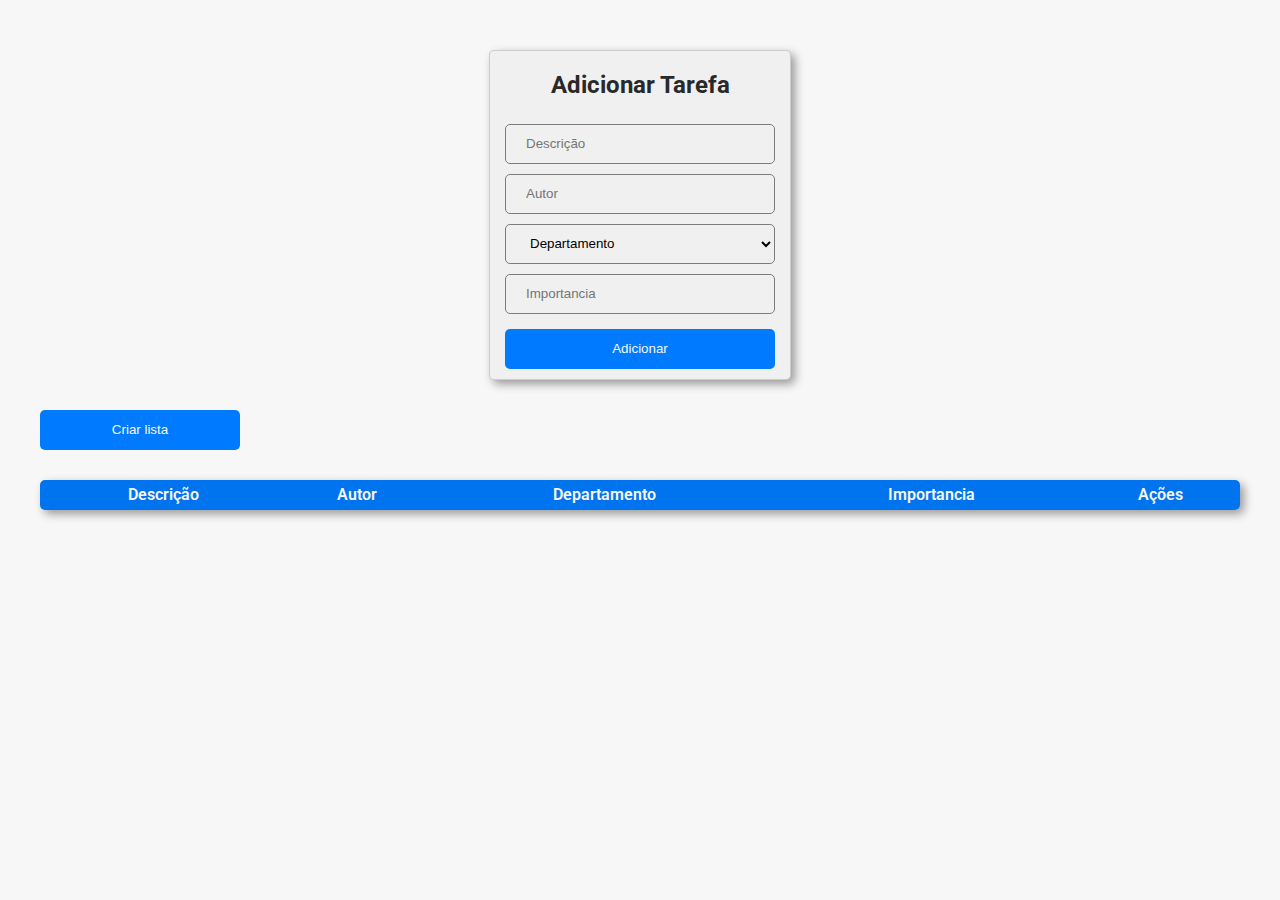
==== ex1/index.html @ 7b2187dc "cp-js" ====
<!DOCTYPE html>
<html lang="pt-br">

<head>
    <meta charset="UTF-8">
    <meta name="viewport" content="width=device-width, initial-scale=1.0">
    <title>Trabalho js</title>
    <link rel="stylesheet" href="./css/style.css">
    <script src="./js/scripts.js" defer></script>
    <link rel="stylesheet"
        href="https://fonts.googleapis.com/css2?family=Material+Symbols+Outlined:opsz,wght,FILL,GRAD@20..48,100..700,0..1,-50..200" />
</head>

<body>
    <main>
        <section class="container">
            <section class="card">
                <h2>Adicionar Tarefa</h2>
                <form>
                    <div class="form-inputs"></div>
                    <div class="form-submit-bnt">
                        <button class="submit-btn" id="submit" type="button">
                            Adicionar
                        </button>
                    </div>
                </form>
            </section>
            <section>
                <button class="submit-btn" id="create-list" type="button">Criar lista</button>
            </section>
            <section>
                <table>
                    <thead>
                        <tr>
                            <th>Descrição</th>
                            <th>Autor</th>
                            <th>Departamento</th>
                            <th>Importancia</th>
                            <th>Ações</th>
                        </tr>
                    </thead>
                    <tbody></tbody>
                </table>
            </section>
            <section>
                <ol></ol>
            </section>
        </section>
    </main>
</body>

</html>
---- ex1/css/style.css ----
@import url('https://fonts.googleapis.com/css2?family=Roboto:wght@300&display=swap');

:root {
    --bg-body: #f7f7f7;
    --bg-card: #f0f0f0;

    --shadow: #00000062;
    --shadow-2: #00000025;

    --main-font-color: #292929;

    --border-color: #7c7c7c;

    --border-focus: #007bff88;
    --invalid: #f91b1b6a;

    --submit-bg: #007bff;
    --submit-bg-hover: #0073ef;

    --stripped-table: #d8ebff;

    --remove: #ff3030;
}


/* ~~~ Global Configs ~~~ */

html {
    margin: 0;
    font-family: 'Roboto', sans-serif;
    color: var(--main-font-color);
}

body {
    background-color: var(--bg-body);
}


/* ~~~ Global Classes ~~~ */

.container {
    max-width: 1200px;
    margin: 0 auto;
}

.card {
    max-width: 300px;
    min-height: 300px;
    background-color: var(--bg-card);
    border-radius: 5px;
    box-shadow: 4px 4px 10px var(--shadow);
    margin: 0 auto;
    border: solid 1px var(--shadow-2);
    margin-top: 50px;
}

.card h2 {
    font-weight: 700;
    text-align: center;
}

.form-inputs {
    display: flex;
    flex-direction: column;
    align-items: center;
}

form input, form select {
    width: 90%;
    margin: 0 auto;
    height: 40px;
    background: transparent;
    border: solid 1px var(--border-color);
    outline: none;
    margin: 5px 0px;
    border-radius: 5px;
    padding: 5px 20px;
    box-sizing: border-box;
    transition: 0.1s;
}

form input:focus, form select:focus {
    border: solid 3px var(--border-focus);
    box-shadow: 0 0 3px var(--border-focus);
}

form select {
    cursor: pointer;
}

.invalid {
    border: solid 3px var(--invalid) !important;
    box-shadow: 0 0 3px var(--invalid) !important;
}

.form-submit-bnt {
    padding: 10px 0px;
    display: flex;
    justify-content: center;
}

.submit-btn {
    background: var(--submit-bg);
    border: none;
    padding: 5px 10px;
    cursor: pointer;
    height: 40px;
    border-radius: 5px;
    color: var(--bg-body);
    transition: 0.5s;
    width: 90%;
    position: relative;
    overflow: hidden;
}

.submit-btn:hover {
    background: var(--submit-bg-hover);
}

span.ripple {
    position: absolute;
    border-radius: 50%;
    transform: scale(0);
    animation: ripple 600ms linear;
    background-color: rgba(255, 255, 255, 0.7);
}

.icon-button {
    background: transparent;
    border: none;
    width: 30px;
    height: 30px;
    border-radius: 30px;
    cursor: pointer;
}

.icon-button span {
    color: var(--remove);
}

#create-list {
    max-width: 200px;
    margin-top: 30px;
}

@keyframes ripple {
    to {
        transform: scale(4);
        opacity: 0;
    }
}

/* ~~~ Table ~~~ */

table {
    width: 100%;
    margin-top: 30px;
    border-collapse: collapse;
    padding: 5px;
    overflow: hidden;
    -webkit-border-radius: 5px;
    -moz-border-radius: 5px;
    border-radius: 5px;
    box-shadow: 4px 4px 10px var(--shadow);
}

table thead {
    background: var(--submit-bg-hover);
    height: 30px;

}

table thead th {
    flex: 1;
    color: var(--bg-body);
    font-weight: 600;
    border: none;
}

table tbody tr td {
    padding: 5px 10px;
    box-sizing: border-box;
    font-weight: 500;
    color: var(--main-font-color);
    text-align: center;
}

table tbody tr:nth-child(even) {
    background-color: var(--stripped-table);
}
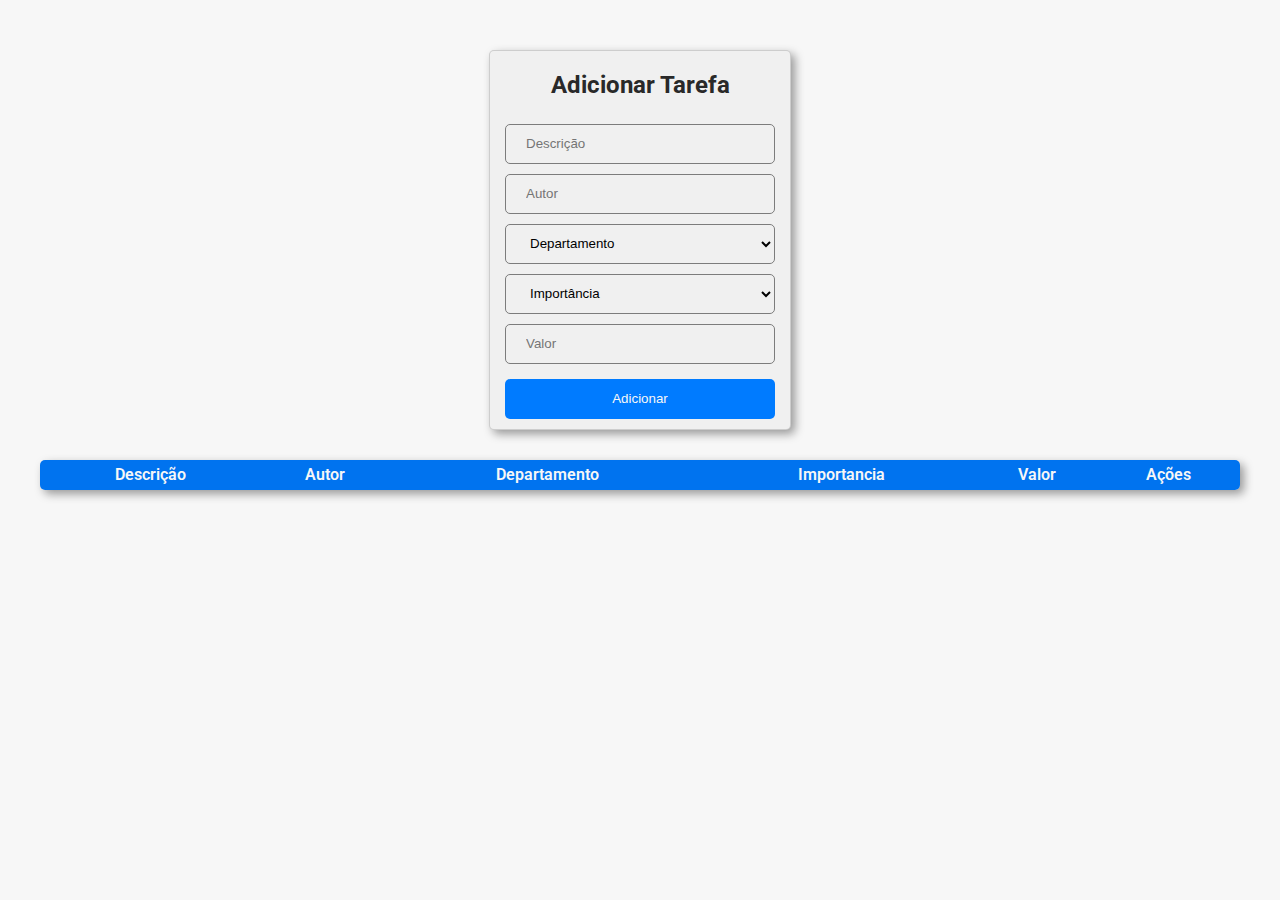
==== commit 7980d455: "done" ====
--- a/ex1/index.html
+++ b/ex1/index.html
@@ -9,6 +9,8 @@
     <script src="./js/scripts.js" defer></script>
     <link rel="stylesheet"
         href="https://fonts.googleapis.com/css2?family=Material+Symbols+Outlined:opsz,wght,FILL,GRAD@20..48,100..700,0..1,-50..200" />
+    <link rel="stylesheet"
+        href="https://fonts.googleapis.com/css2?family=Material+Symbols+Outlined:opsz,wght,FILL,GRAD@24,400,0,0" />
 </head>
 
 <body>
@@ -26,9 +28,6 @@
                 </form>
             </section>
             <section>
-                <button class="submit-btn" id="create-list" type="button">Criar lista</button>
-            </section>
-            <section>
                 <table>
                     <thead>
                         <tr>
@@ -36,6 +35,7 @@
                             <th>Autor</th>
                             <th>Departamento</th>
                             <th>Importancia</th>
+                            <th>Valor</th>
                             <th>Ações</th>
                         </tr>
                     </thead>
--- a/ex1/css/style.css
+++ b/ex1/css/style.css
@@ -134,8 +134,21 @@
     cursor: pointer;
 }
 
+.icon-button-add {
+    background: transparent;
+    border: none;
+    width: 30px;
+    height: 30px;
+    border-radius: 30px;
+    cursor: pointer;
+}
+
 .icon-button span {
     color: var(--remove);
+}
+
+.icon-button-add span {
+    color: var(--submit-bg)
 }
 
 #create-list {
